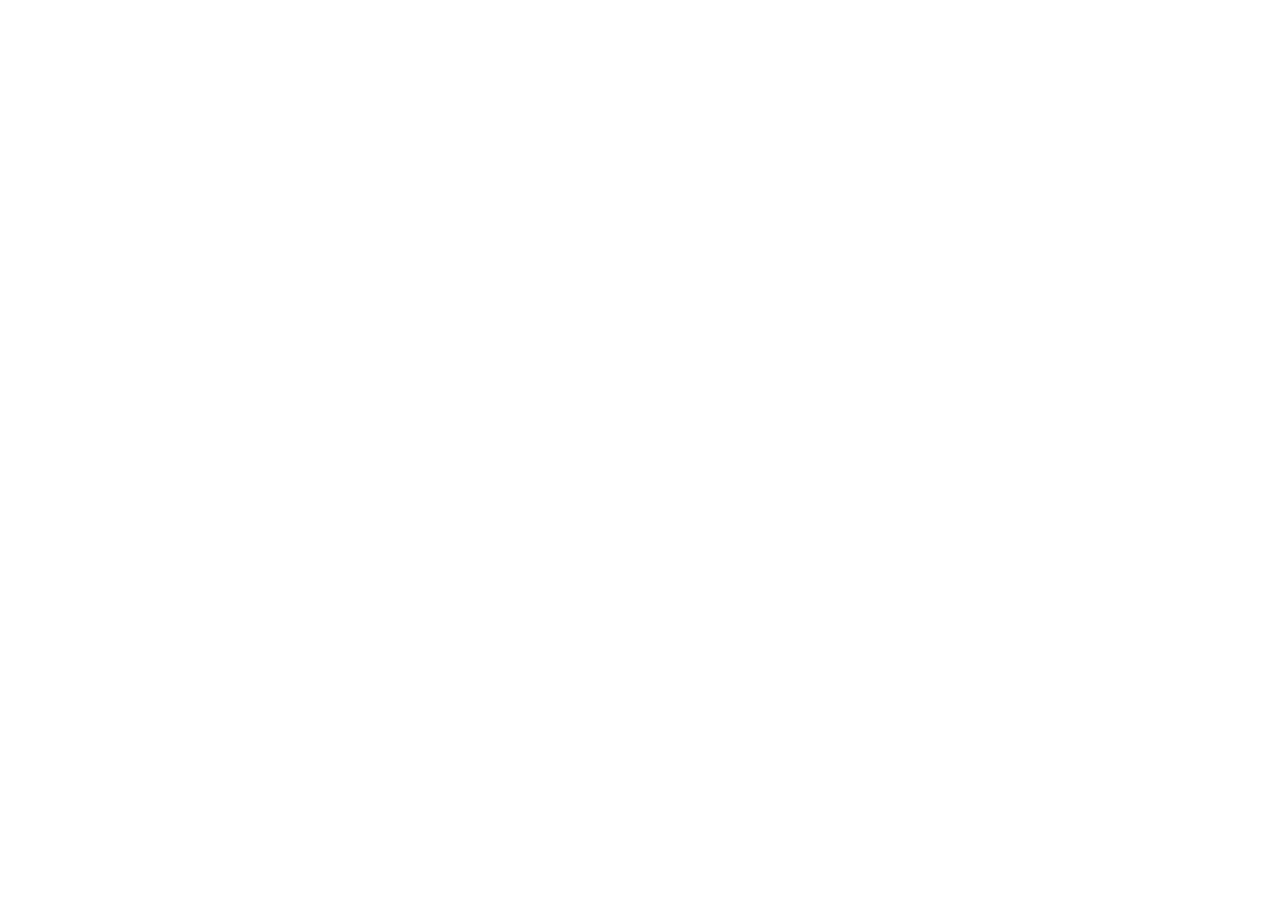
==== index.html @ a751b900 "Video 2 tecnicas de design" ====
<!DOCTYPE html>
<html lang="en">
<head>
    <meta charset="UTF-8">
    <meta name="viewport" content="width=device-width, initial-scale=1.0">
    <title>Jovens Empreendedorismo</title>
    <script type="text/javascript">
        videos = {
            "uxui": "https://www.youtube.com/embed/mzuVXdO8MD4",
            "tiktok": "https://www.youtube.com/embed/xaUwbqcU7NM",
            "plr1": "https://www.youtube.com/embed/aZlUOSsyVmQ",
            "IA1": "https://www.youtube.com/embed/I6hz8pABzRM",
            "IA3": "https://www.youtube.com/embed/GR02ZZ1qMgQ",
            "cooperativismo": "https://www.youtube.com/embed/ga4Nee_XtMY",
            "design2": "https://www.youtube.com/embed/U6ZbLktiww8",
        };
    </script>
</head>
<body>
    <div class="video-container" style="max-width: 400px; margin: 20px auto;">
        <div style="position: relative; width: 100%; padding-top: 177.5%;">
            <iframe id="videoFrame"
                src=""
                title="YouTube video player" frameborder="0"
                allow="accelerometer; autoplay; clipboard-write; encrypted-media; gyroscope; picture-in-picture"
                allowfullscreen
                style="position: absolute; top: 0; left: 0; width: 100%; height: 100%; border: 0;">
            </iframe>
        </div>
        <script>
            function getQueryParam(param) {
                const urlParams = new URLSearchParams(window.location.search);
                return urlParams.get(param);
            }
            const name = getQueryParam('name');
            if (name && videos[name]) {
                document.getElementById('videoFrame').src = videos[name];
            }
        </script>
    </div>
</body>
</html>
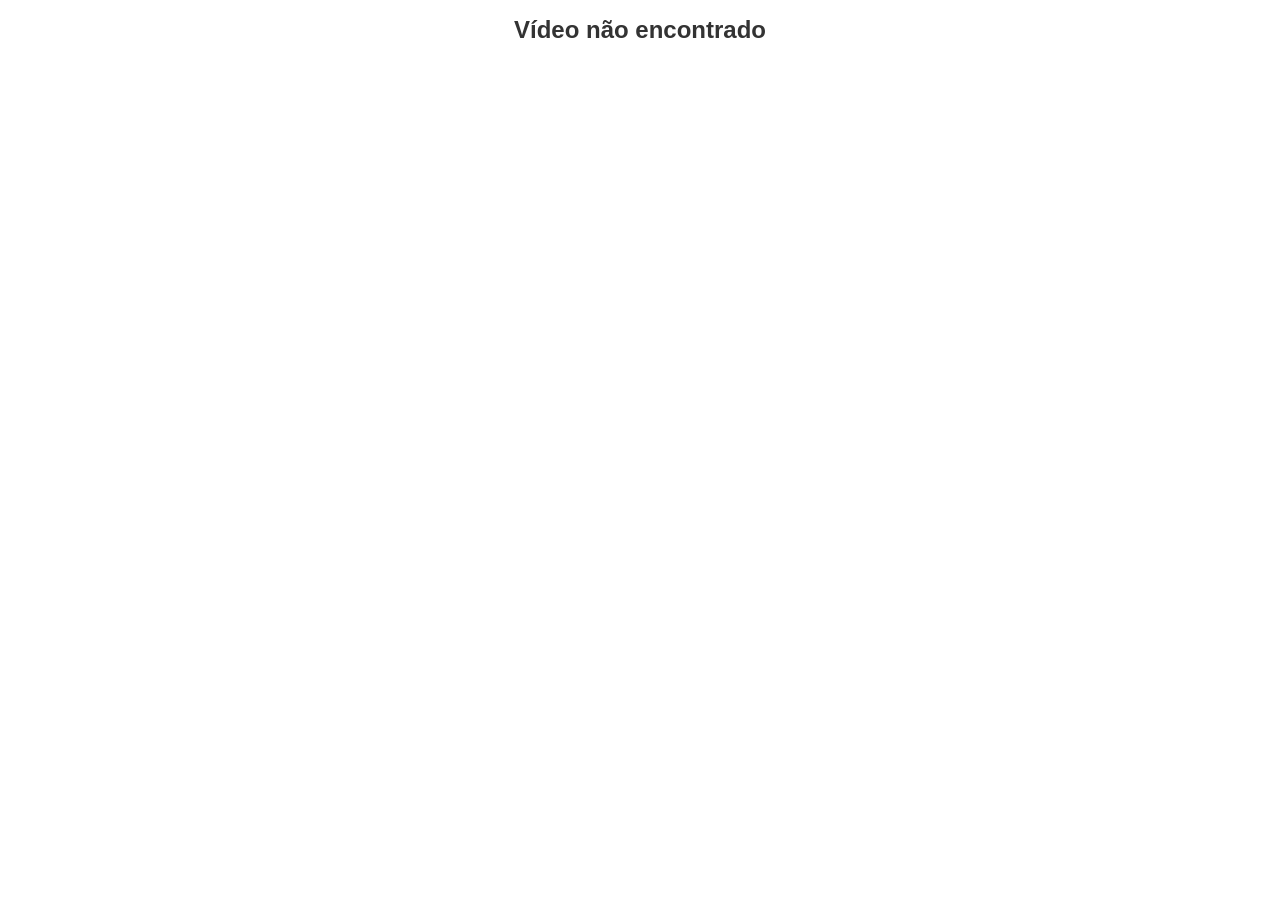
==== commit 8cd142a1: "poster title" ====
--- a/index.html
+++ b/index.html
@@ -1,42 +1,28 @@
 <!DOCTYPE html>
-<html lang="en">
-<head>
-    <meta charset="UTF-8">
-    <meta name="viewport" content="width=device-width, initial-scale=1.0">
-    <title>Jovens Empreendedorismo</title>
-    <script type="text/javascript">
-        videos = {
-            "uxui": "https://www.youtube.com/embed/mzuVXdO8MD4",
-            "tiktok": "https://www.youtube.com/embed/xaUwbqcU7NM",
-            "plr1": "https://www.youtube.com/embed/aZlUOSsyVmQ",
-            "IA1": "https://www.youtube.com/embed/I6hz8pABzRM",
-            "IA3": "https://www.youtube.com/embed/GR02ZZ1qMgQ",
-            "cooperativismo": "https://www.youtube.com/embed/ga4Nee_XtMY",
-            "design2": "https://www.youtube.com/embed/U6ZbLktiww8",
-        };
-    </script>
-</head>
-<body>
-    <div class="video-container" style="max-width: 400px; margin: 20px auto;">
-        <div style="position: relative; width: 100%; padding-top: 177.5%;">
-            <iframe id="videoFrame"
-                src=""
-                title="YouTube video player" frameborder="0"
-                allow="accelerometer; autoplay; clipboard-write; encrypted-media; gyroscope; picture-in-picture"
-                allowfullscreen
-                style="position: absolute; top: 0; left: 0; width: 100%; height: 100%; border: 0;">
-            </iframe>
+<html lang="pt-br">
+    <head>
+        <meta charset="UTF-8">
+        <meta name="viewport" content="width=device-width, initial-scale=1.0">
+        <title>Jovens Empreendedores digitais - Shorts</title>
+        <link rel="stylesheet" href="styles.css">
+    </head>
+    <body>
+        <h1></h1>
+        <div class="video-wrapper">
+            <div class="video-player">
+                <iframe id="videoFrame"
+                    src=""
+                    title="YouTube video player" frameborder="0"
+                    allow="accelerometer; autoplay; clipboard-write; encrypted-media; gyroscope; picture-in-picture"
+                    allowfullscreen>
+                </iframe>
+                <div class="poster">
+                    <button id="playVideoBtn" aria-label="Reproduzir vídeo">
+                        <img src="" width="100%" height="auto" alt="Capa">
+                    </button>
+                </div>
+            </div>
         </div>
-        <script>
-            function getQueryParam(param) {
-                const urlParams = new URLSearchParams(window.location.search);
-                return urlParams.get(param);
-            }
-            const name = getQueryParam('name');
-            if (name && videos[name]) {
-                document.getElementById('videoFrame').src = videos[name];
-            }
-        </script>
-    </div>
-</body>
+        <script src="script.js"></script>
+    </body>
 </html>
--- a/styles.css
+++ b/styles.css
@@ -0,0 +1,40 @@
+h1 {
+    text-align: center;
+    font-size: 1.5em;
+    margin-bottom: 10px;
+    color: #333;
+    font-family: Arial, sans-serif;
+}
+.video-wrapper {
+    max-width: 400px; 
+    margin: 20px auto;
+}
+
+.video-wrapper .video-player {
+    position: relative; 
+    width: 100%; 
+    padding-top: 177.5%; /* 16:9 aspect ratio */
+}
+
+.poster, iframe {
+    position: absolute; 
+    top: 0; 
+    left: 0; 
+    width: 100%; 
+    height: 100%; 
+    border: 0;
+    background: white;
+}
+
+.poster img {
+    cursor: pointer;
+    z-index: 2; /* Ensure the overlay is above the iframe */
+}
+
+.poster.hidden {
+    display: none;
+}
+
+.no-video iframe, .no-video .poster {
+    display: none;
+}
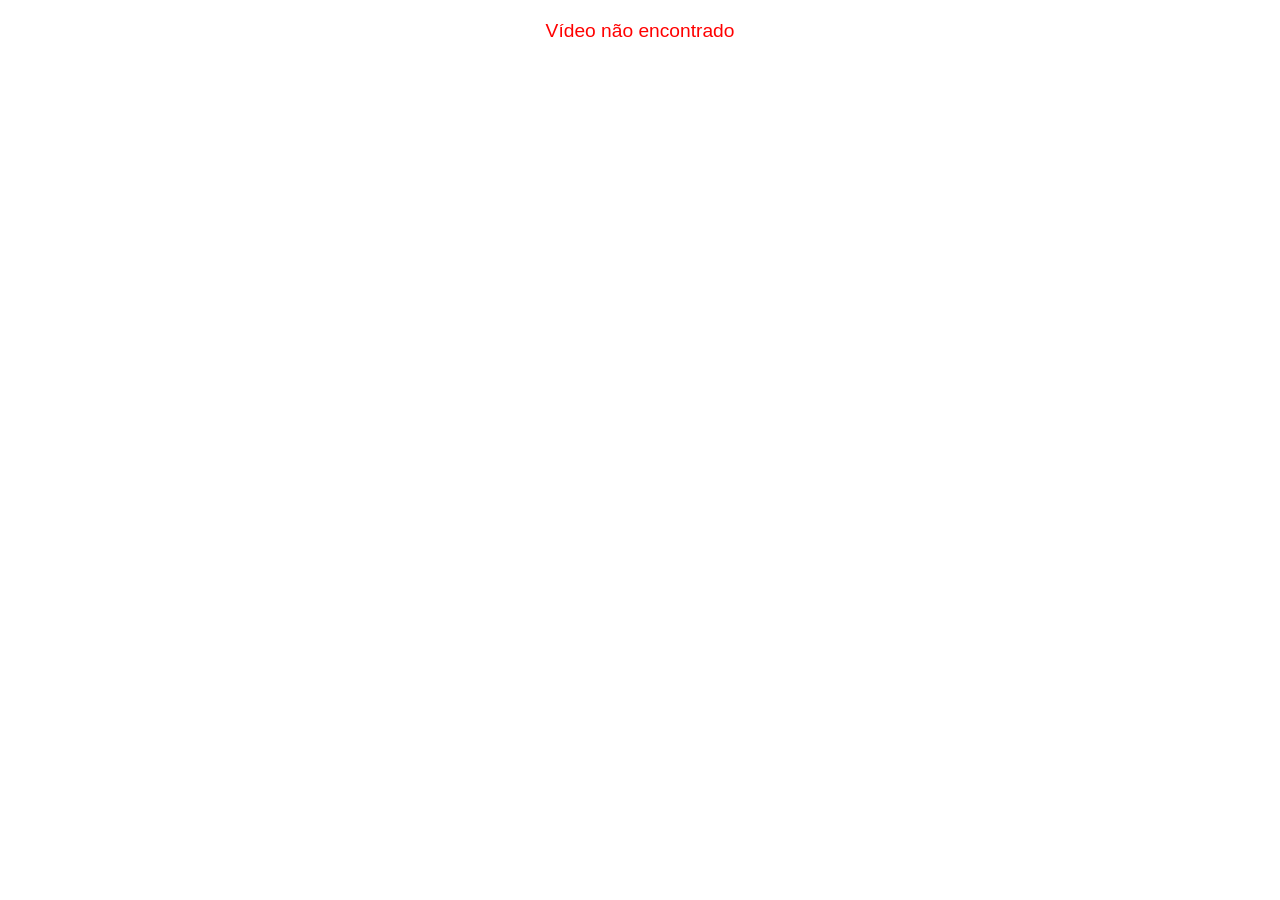
==== commit 50e3270f: "hide title & error message" ====
--- a/index.html
+++ b/index.html
@@ -7,13 +7,14 @@
         <link rel="stylesheet" href="styles.css">
     </head>
     <body>
-        <h1></h1>
         <div class="video-wrapper">
+            <p class="error-message">Vídeo não encontrado</p>
             <div class="video-player">
                 <iframe id="videoFrame"
                     src=""
                     title="YouTube video player" frameborder="0"
                     allow="accelerometer; autoplay; clipboard-write; encrypted-media; gyroscope; picture-in-picture"
+                    referrerpolicy="strict-origin-when-cross-origin"
                     allowfullscreen>
                 </iframe>
                 <div class="poster">
--- a/styles.css
+++ b/styles.css
@@ -37,4 +37,16 @@
 
 .no-video iframe, .no-video .poster {
     display: none;
+}
+
+.error-message {
+    text-align: center;
+    font-size: 1.2em;
+    color: red;
+    font-family: Arial, sans-serif;
+    display: none;
+}
+
+.no-video .error-message {
+    display: block;
 }
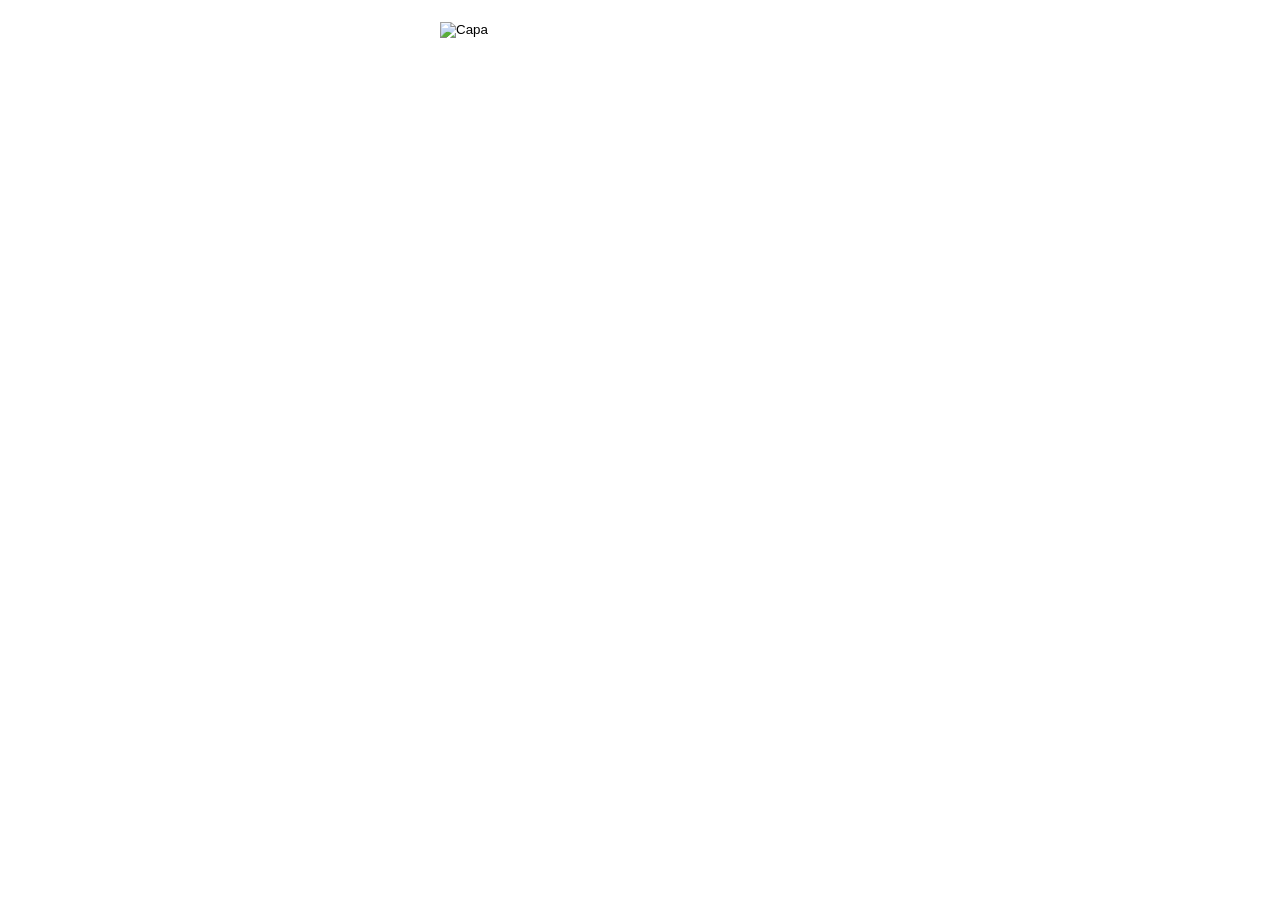
==== commit a1db54e6: "YT API" ====
--- a/index.html
+++ b/index.html
@@ -7,23 +7,19 @@
         <link rel="stylesheet" href="styles.css">
     </head>
     <body>
-        <div class="video-wrapper">
-            <p class="error-message">Vídeo não encontrado</p>
-            <div class="video-player">
-                <iframe id="videoFrame"
-                    src=""
-                    title="YouTube video player" frameborder="0"
-                    allow="accelerometer; autoplay; clipboard-write; encrypted-media; gyroscope; picture-in-picture"
-                    referrerpolicy="strict-origin-when-cross-origin"
-                    allowfullscreen>
-                </iframe>
-                <div class="poster">
-                    <button id="playVideoBtn" aria-label="Reproduzir vídeo">
-                        <img src="" width="100%" height="auto" alt="Capa">
-                    </button>
-                </div>
-            </div>
-        </div>
-        <script src="script.js"></script>
-    </body>
+
+  <!-- <h2 class=" hidden">Shorts Responsivo com Poster</h2> -->
+  <div id="player-container">
+    <div class="message-error">Nenhum vídeo encontrado</div>
+    <div id="poster">
+        <button id="playVideoBtn" aria-label="Reproduzir vídeo">
+            <img src="" width="100%" height="auto" alt="Capa">
+        </button>
+    </div>
+    <div id="player"></div>
+  </div>
+  <script src="https://www.youtube.com/iframe_api"></script>
+  <script src="script.js"></script>
+
+</body>
 </html>
--- a/styles.css
+++ b/styles.css
@@ -1,52 +1,70 @@
-h1 {
-    text-align: center;
-    font-size: 1.5em;
-    margin-bottom: 10px;
-    color: #333;
-    font-family: Arial, sans-serif;
-}
-.video-wrapper {
-    max-width: 400px; 
-    margin: 20px auto;
+body {
+  font-family: sans-serif;
+  margin: 0;
+  padding: 20px;
+  display: flex;
+  flex-direction: column;
+  align-items: center;
 }
 
-.video-wrapper .video-player {
-    position: relative; 
-    width: 100%; 
-    padding-top: 177.5%; /* 16:9 aspect ratio */
+#player-container {
+  position: relative;
+  width: 100%;
+  max-width: 400px;
+  aspect-ratio: 9 / 16;
 }
 
-.poster, iframe {
-    position: absolute; 
-    top: 0; 
-    left: 0; 
-    width: 100%; 
-    height: 100%; 
-    border: 0;
-    background: white;
+#player,
+#poster {
+  position: absolute;
+  top: 0;
+  left: 0;
+  width: 100%;
+  height: 100%;
 }
 
-.poster img {
-    cursor: pointer;
-    z-index: 2; /* Ensure the overlay is above the iframe */
+#poster {
+  cursor: pointer;
+  z-index: 2;
 }
 
-.poster.hidden {
-    display: none;
+.controls {
+  margin-top: 20px;
+  display: flex;
+  flex-wrap: wrap;
+  justify-content: center;
+  gap: 10px;
 }
 
-.no-video iframe, .no-video .poster {
-    display: none;
+.controls button {
+  padding: 10px 15px;
+  font-size: 16px;
+  border: none;
+  border-radius: 5px;
+  background-color: #e91e63;
+  color: white;
+  cursor: pointer;
 }
 
-.error-message {
-    text-align: center;
-    font-size: 1.2em;
-    color: red;
-    font-family: Arial, sans-serif;
-    display: none;
+.controls button:hover {
+  background-color: #c2185b;
 }
 
-.no-video .error-message {
-    display: block;
+.hidden {
+  display: none;
+}
+
+button {
+  background: none;
+  border: none;
+  padding: 0;
+  cursor: pointer;
+}
+
+.message-error {
+  display: none;
+  color: red;
+  font-weight: bold;
+  text-align: center;
+  margin-top: 20px;
 }
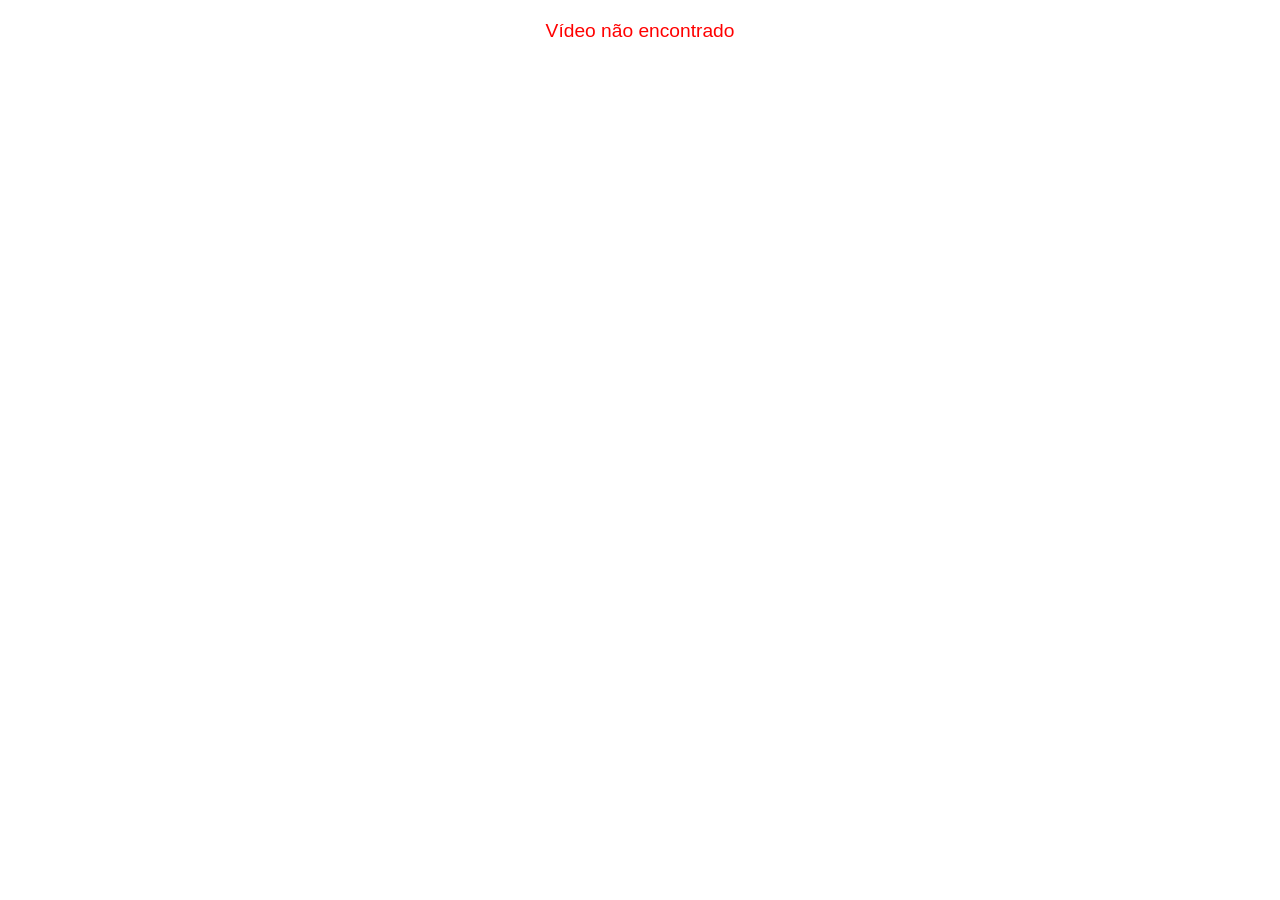
==== commit 00fc4688: "back to iframe" ====
--- a/index.html
+++ b/index.html
@@ -7,19 +7,28 @@
         <link rel="stylesheet" href="styles.css">
     </head>
     <body>
-
-  <!-- <h2 class=" hidden">Shorts Responsivo com Poster</h2> -->
-  <div id="player-container">
-    <div class="message-error">Nenhum vídeo encontrado</div>
-    <div id="poster">
-        <button id="playVideoBtn" aria-label="Reproduzir vídeo">
-            <img src="" width="100%" height="auto" alt="Capa">
-        </button>
-    </div>
-    <div id="player"></div>
-  </div>
-  <script src="https://www.youtube.com/iframe_api"></script>
-  <script src="script.js"></script>
-
-</body>
+        <div class="video-wrapper">
+            <p class="error-message">Vídeo não encontrado</p>
+            <div class="video-player">
+                <iframe id="videoFrame"
+                    src=""
+                    title="YouTube video player" frameborder="0"
+                    allowfullscreen>
+                </iframe>
+                <!-- <iframe id="videoFrame"
+                    src=""
+                    title="YouTube video player" frameborder="0"
+                    allow="accelerometer; autoplay; clipboard-write; encrypted-media; gyroscope; picture-in-picture"
+                    referrerpolicy="strict-origin-when-cross-origin"
+                    allowfullscreen>
+                </iframe> -->
+                <div class="poster">
+                    <button id="playVideoBtn" aria-label="Reproduzir vídeo">
+                        <img src="" width="100%" height="auto" alt="Capa">
+                    </button>
+                </div>
+            </div>
+        </div>
+        <script src="script.js"></script>
+    </body>
 </html>
--- a/styles.css
+++ b/styles.css
@@ -1,70 +1,52 @@
-body {
-  font-family: sans-serif;
-  margin: 0;
-  padding: 20px;
-  display: flex;
-  flex-direction: column;
-  align-items: center;
+h1 {
+    text-align: center;
+    font-size: 1.5em;
+    margin-bottom: 10px;
+    color: #333;
+    font-family: Arial, sans-serif;
+}
+.video-wrapper {
+    max-width: 400px; 
+    margin: 20px auto;
 }
 
-#player-container {
-  position: relative;
-  width: 100%;
-  max-width: 400px;
-  aspect-ratio: 9 / 16;
+.video-wrapper .video-player {
+    position: relative; 
+    width: 100%; 
+    padding-top: 177.5%; /* 16:9 aspect ratio */
 }
 
-#player,
-#poster {
-  position: absolute;
-  top: 0;
-  left: 0;
-  width: 100%;
-  height: 100%;
+.poster, iframe {
+    position: absolute; 
+    top: 0; 
+    left: 0; 
+    width: 100%; 
+    height: 100%; 
+    border: 0;
+    background: white;
 }
 
-#poster {
-  cursor: pointer;
-  z-index: 2;
+.poster img {
+    cursor: pointer;
+    z-index: 2; /* Ensure the overlay is above the iframe */
 }
 
-.controls {
-  margin-top: 20px;
-  display: flex;
-  flex-wrap: wrap;
-  justify-content: center;
-  gap: 10px;
+.poster.hidden {
+    display: none;
 }
 
-.controls button {
-  padding: 10px 15px;
-  font-size: 16px;
-  border: none;
-  border-radius: 5px;
-  background-color: #e91e63;
-  color: white;
-  cursor: pointer;
+.no-video iframe, .no-video .poster {
+    display: none;
 }
 
-.controls button:hover {
-  background-color: #c2185b;
+.error-message {
+    text-align: center;
+    font-size: 1.2em;
+    color: red;
+    font-family: Arial, sans-serif;
+    display: none;
 }
 
-.hidden {
-  display: none;
-}
-
-button {
-  background: none;
-  border: none;
-  padding: 0;
-  cursor: pointer;
-}
-
-.message-error {
-  display: none;
-  color: red;
-  font-weight: bold;
-  text-align: center;
-  margin-top: 20px;
+.no-video .error-message {
+    display: block;
 }
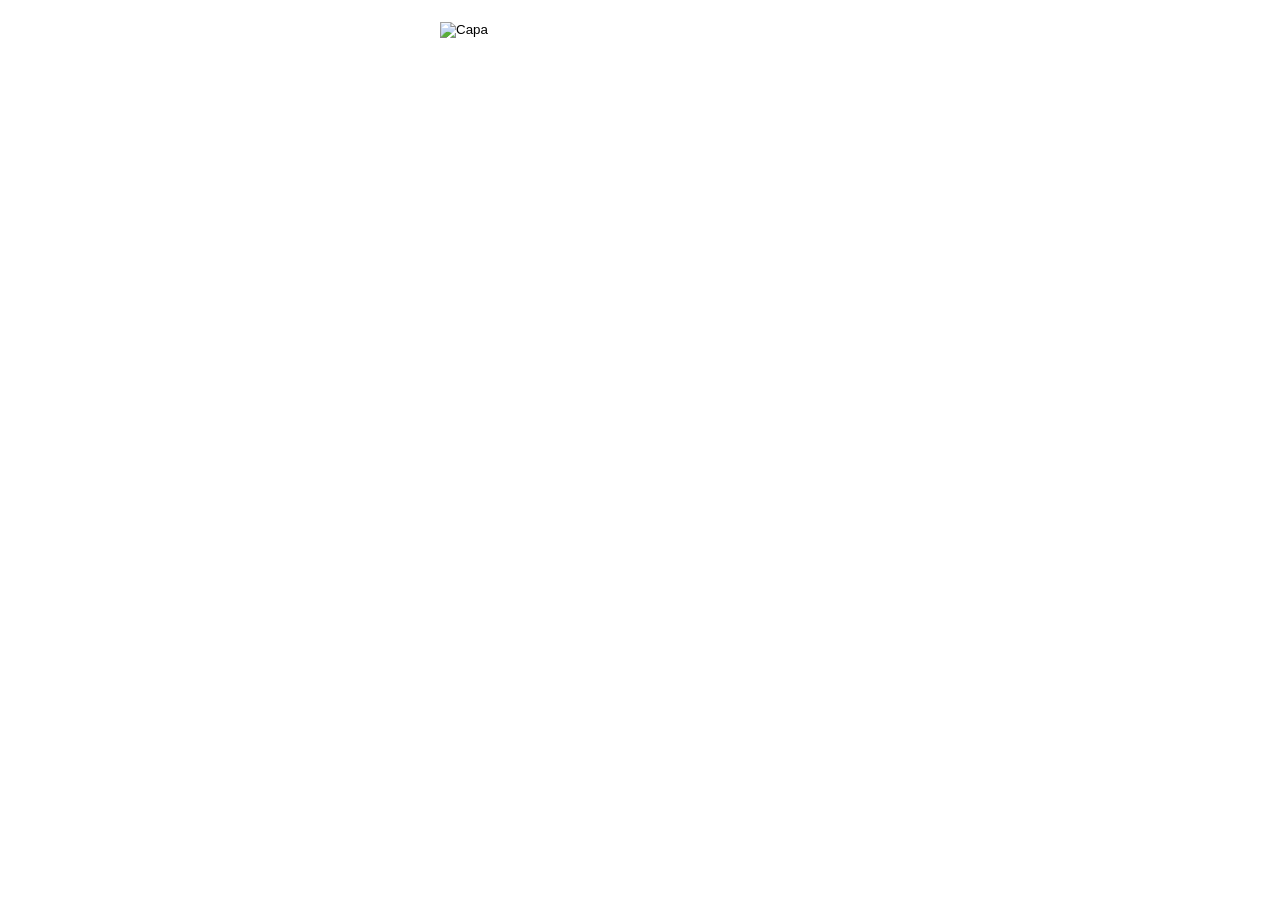
==== commit 3182835a: "YT API" ====
--- a/index.html
+++ b/index.html
@@ -5,30 +5,21 @@
         <meta name="viewport" content="width=device-width, initial-scale=1.0">
         <title>Jovens Empreendedores digitais - Shorts</title>
         <link rel="stylesheet" href="styles.css">
+        <script src="https://www.youtube.com/iframe_api"></script>
     </head>
     <body>
-        <div class="video-wrapper">
-            <p class="error-message">Vídeo não encontrado</p>
-            <div class="video-player">
-                <iframe id="videoFrame"
-                    src=""
-                    title="YouTube video player" frameborder="0"
-                    allowfullscreen>
-                </iframe>
-                <!-- <iframe id="videoFrame"
-                    src=""
-                    title="YouTube video player" frameborder="0"
-                    allow="accelerometer; autoplay; clipboard-write; encrypted-media; gyroscope; picture-in-picture"
-                    referrerpolicy="strict-origin-when-cross-origin"
-                    allowfullscreen>
-                </iframe> -->
-                <div class="poster">
-                    <button id="playVideoBtn" aria-label="Reproduzir vídeo">
-                        <img src="" width="100%" height="auto" alt="Capa">
-                    </button>
-                </div>
-            </div>
-        </div>
-        <script src="script.js"></script>
-    </body>
+
+  <!-- <h2 class=" hidden">Shorts Responsivo com Poster</h2> -->
+  <div id="player-container">
+    <div class="message-error">Nenhum vídeo encontrado</div>
+    <div id="poster">
+        <button id="playVideoBtn" aria-label="Reproduzir vídeo">
+            <img src="" width="100%" height="auto" alt="Capa">
+        </button>
+    </div>
+    <div id="player"></div>
+  </div>
+  <script src="script.js"></script>
+
+</body>
 </html>
--- a/styles.css
+++ b/styles.css
@@ -1,52 +1,70 @@
-h1 {
-    text-align: center;
-    font-size: 1.5em;
-    margin-bottom: 10px;
-    color: #333;
-    font-family: Arial, sans-serif;
-}
-.video-wrapper {
-    max-width: 400px; 
-    margin: 20px auto;
+body {
+  font-family: sans-serif;
+  margin: 0;
+  padding: 20px;
+  display: flex;
+  flex-direction: column;
+  align-items: center;
 }
 
-.video-wrapper .video-player {
-    position: relative; 
-    width: 100%; 
-    padding-top: 177.5%; /* 16:9 aspect ratio */
+#player-container {
+  position: relative;
+  width: 100%;
+  max-width: 400px;
+  aspect-ratio: 9 / 16;
 }
 
-.poster, iframe {
-    position: absolute; 
-    top: 0; 
-    left: 0; 
-    width: 100%; 
-    height: 100%; 
-    border: 0;
-    background: white;
+#player,
+#poster {
+  position: absolute;
+  top: 0;
+  left: 0;
+  width: 100%;
+  height: 100%;
 }
 
-.poster img {
-    cursor: pointer;
-    z-index: 2; /* Ensure the overlay is above the iframe */
+#poster {
+  cursor: pointer;
+  z-index: 2;
 }
 
-.poster.hidden {
-    display: none;
+.controls {
+  margin-top: 20px;
+  display: flex;
+  flex-wrap: wrap;
+  justify-content: center;
+  gap: 10px;
 }
 
-.no-video iframe, .no-video .poster {
-    display: none;
+.controls button {
+  padding: 10px 15px;
+  font-size: 16px;
+  border: none;
+  border-radius: 5px;
+  background-color: #e91e63;
+  color: white;
+  cursor: pointer;
 }
 
-.error-message {
-    text-align: center;
-    font-size: 1.2em;
-    color: red;
-    font-family: Arial, sans-serif;
-    display: none;
+.controls button:hover {
+  background-color: #c2185b;
 }
 
-.no-video .error-message {
-    display: block;
+.hidden {
+  display: none;
+}
+
+button {
+  background: none;
+  border: none;
+  padding: 0;
+  cursor: pointer;
+}
+
+.message-error {
+  display: none;
+  color: red;
+  font-weight: bold;
+  text-align: center;
+  margin-top: 20px;
 }
